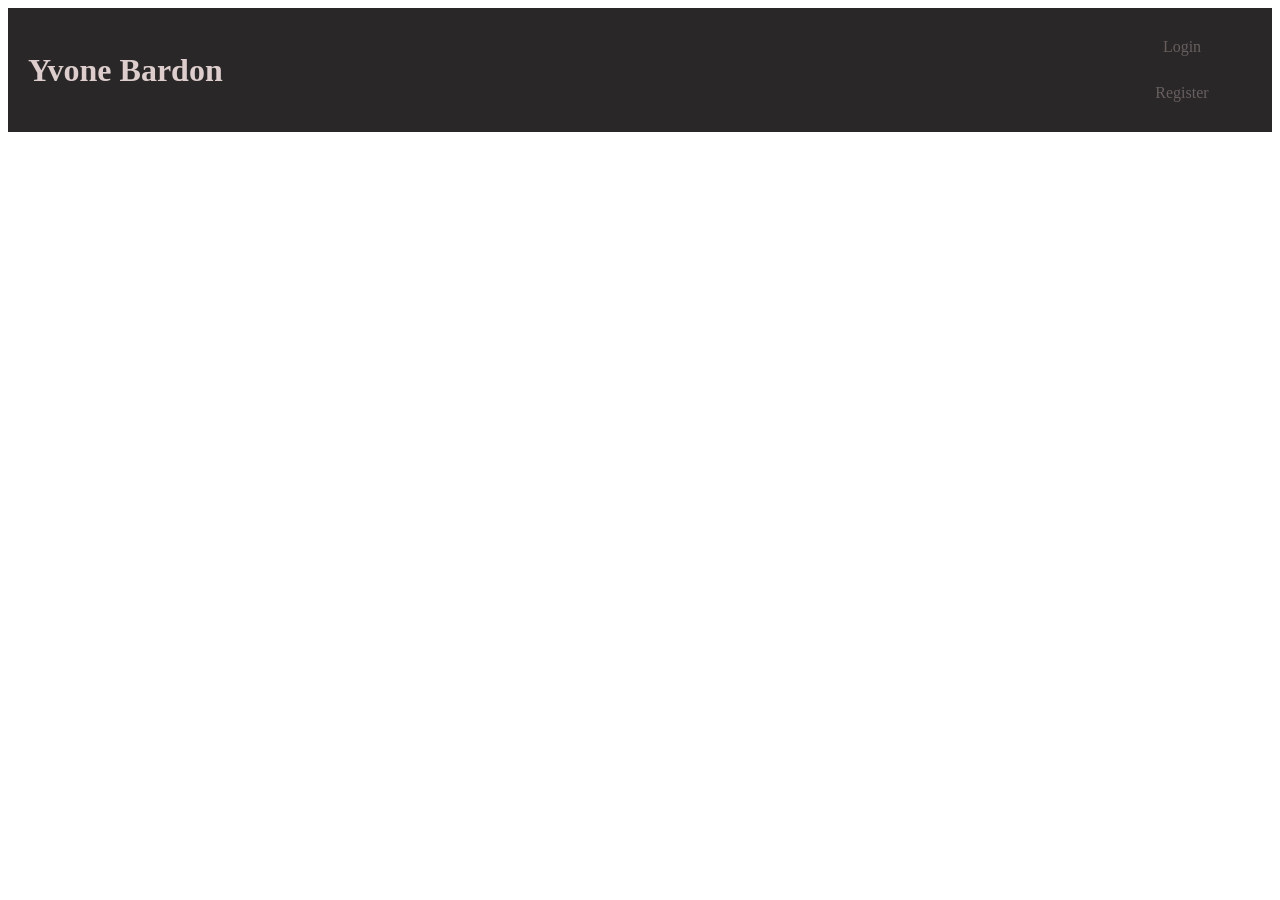
==== index.html @ 3e347240 "Initial commit of registration page" ====
<!DOCTYPE html>
<html lang="en">
<head>
    <meta charset="UTF-8">
    <meta name="viewport" content="width=device-width, initial-scale=1.0">
    <title>Full-Stack App</title>
    <link rel="stylesheet" href="style.css">
</head>
<body>
    
    <header>
    <h1>Yvone Bardon</h1>
    
    <div class="auth-group">
        <a href="login.html" class="login-button">Login</a>
        <a href="register.html" class="register-button">Register</a>
    </div>
</header>
</body>
</html>
---- style.css ----
/* Keeps the logo left and the button group right */
header {
    display: flex;
    justify-content: space-between;
    align-items: center;
    padding: 20px;
    background-color: #292727;
    color: rgb(221, 205, 205);
}

/* New CSS to stack the buttons */
.auth-group {
    display: flex;
    flex-direction: column; /* This stacks items vertically */
    gap: 8px;                /* Adds space between the stacked buttons */
    align-items: flex-end;   /* Aligns them to the right side of the container */
}

/* Ensure buttons are styled correctly within the stack */
.login-button, .register-button {
    text-decoration: none;
    padding: 10px 20px;
    border-radius: 5px;
    width: 100px; /* Optional: Sets a uniform width for buttons */
    text-align: center;
     color: #685e5e;
}

/* Container to center the form on the page */
.form-container {
    display: flex;
    justify-content: center;
    padding-top: 50px;
}

.form-box {
    width: 100%;
    max-width: 1000px;
    border: 1px solid #ddd;
    padding: 25px;
    border-radius: 8px;
    background-color: #fff;
}

.input-group {
    margin-bottom: 15px;
}

.input-group label {
    display: block;
    margin-bottom: 5px;
    font-weight: bold;
}

.input-group input {
    width: 100%;
    padding: 10px;
    border: 1px solid #ccc;
    border-radius: 4px;
    box-sizing: border-box; /* Important for alignment */
}

.form-actions {
    display: flex;
    gap: 15px;
    margin-top: 20px;
    width: 100%;
}


.btn-signup {
    background-color: #28a745;
    color: white;
    border: none;
    padding: 10px 20px;
    border-radius: 4px;
    cursor: pointer;
    text-decoration: none;
    font-size: 14px;
    text-align: center;
}

.btn-cancel {
    background-color: white;
    color: #333;
    border: 1px solid #ccc;
    padding: 10px 20px;
    text-decoration: none;
    border-radius: 4px;
    font-size: 14px;
    text-align: center;
}
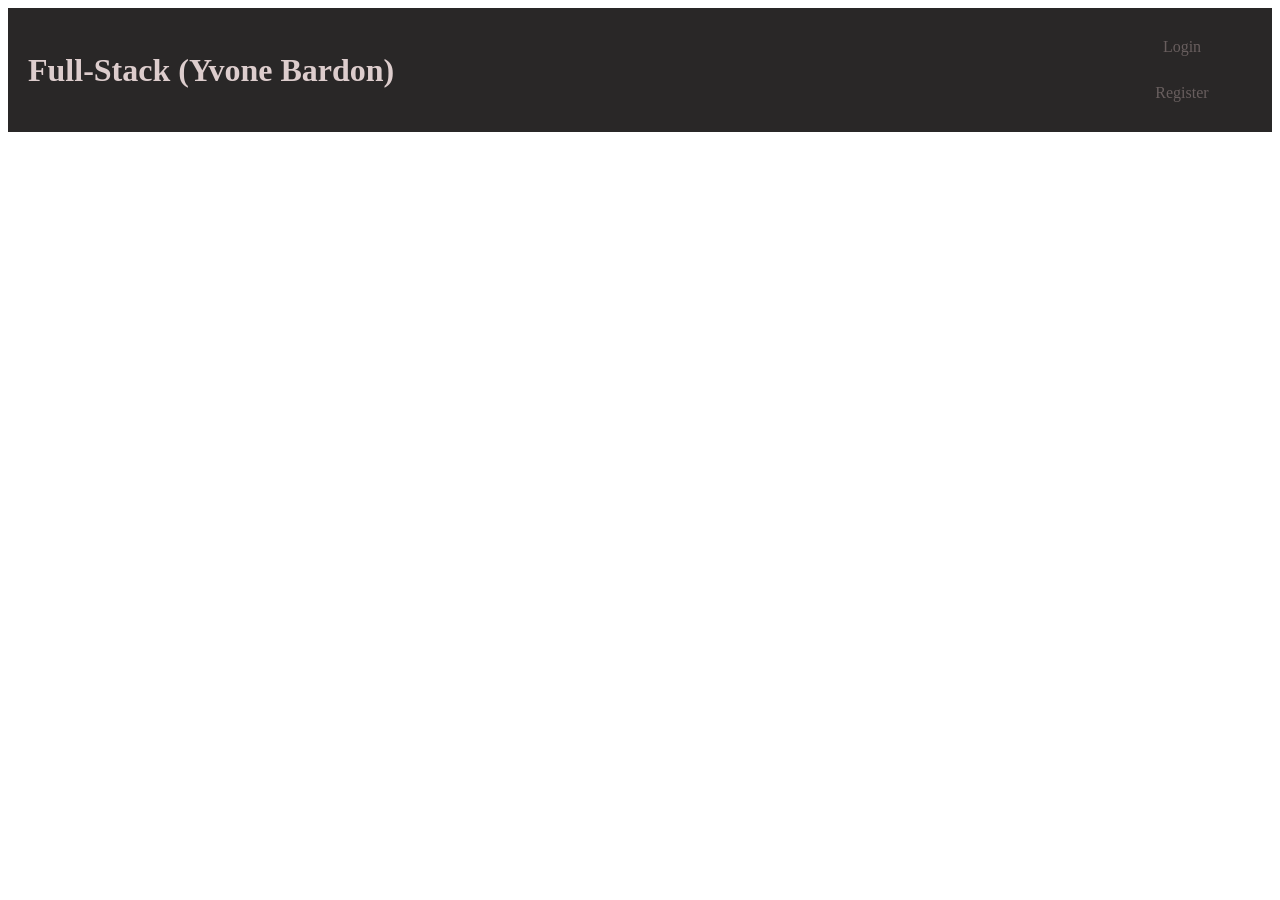
==== commit 472fecda: "adding admin dropdown" ====
--- a/index.html
+++ b/index.html
@@ -9,7 +9,7 @@
 <body>
     
     <header>
-    <h1>Yvone Bardon</h1>
+    <h1>Full-Stack (Yvone Bardon)</h1>
     
     <div class="auth-group">
         <a href="login.html" class="login-button">Login</a>
--- a/style.css
+++ b/style.css
@@ -65,6 +65,7 @@
     gap: 15px;
     margin-top: 20px;
     width: 100%;
+    
 }
 
 
@@ -91,3 +92,404 @@
     text-align: center;
 }
 
+.btn-outline {
+    text-decoration: none;
+    background-color: white;
+    color: #6c757d; /* Gray text from image */
+    border: 1px solid #ced4da; /* Light gray border */
+    padding: 7px 14px;
+    border-radius: 4px;
+    font-size: 0.9rem;
+    display: inline-block;
+}
+
+.btn-login {
+    background-color: #0b32e0;
+    color: white;
+    border: none;
+    padding: 10px 20px;
+    border-radius: 4px;
+    cursor: pointer;
+    text-decoration: none;
+    font-size: 14px;
+    text-align: center;
+}
+
+.admin-dropdown {
+    font-size: 0.9rem;
+    color: #adb5bd;
+    cursor: pointer;
+}
+
+.btn-edit {
+    background: transparent;
+    color: #0d6efd;
+    border: 1px solid #0d6efd;
+    padding: 8px 16px;
+    border-radius: 5px;
+    cursor: pointer;
+    font-size: 0.9rem;
+    margin-top: 15px;
+    transition: 0.2s;
+}
+
+.admin-dropdown {
+    position: relative; /* Crucial: This keeps the menu attached to the word Admin */
+    cursor: pointer;
+    padding: 10px 15px;
+    color: #adb5bd;
+}
+
+.dropdown-menu {
+    display: none;        /* Hide by default */
+    position: absolute;   /* Float over the content */
+    top: 100%;            /* Appear exactly below the header */
+    right: 0;             /* Align to the right edge */
+    background-color: #212529; /* Match the dark header or use #fff for contrast */
+    min-width: 180px;
+    border: 1px solid #444;
+    border-radius: 4px;
+    box-shadow: 0 4px 8px rgba(0,0,0,0.3);
+    z-index: 1000;
+}
+
+/* 4. Style the individual links inside the menu */
+.dropdown-menu a {
+    color: #fff;          /* White text */
+    padding: 10px 15px;
+    text-decoration: none; /* Remove underline */
+    display: block;       /* Stack them vertically */
+    font-size: 0.9rem;
+    transition: background 0.2s;
+}
+
+/* 5. Hover effects */
+.dropdown-menu a:hover {
+    background-color: #343a40; /* Darker gray on hover */
+    color: #0d6efd;           /* Highlight blue */
+}
+
+/* 6. THE TRIGGER: Show the menu when hovering over the parent div */
+.admin-dropdown:hover .dropdown-menu {
+    display: block;
+}
+
+/* Optional: Logout specific styling */
+.logout-link {
+    border-top: 1px solid #444;
+    color: #ff4d4d !important; /* Red for logout */
+}
+
+/* FOR EMPLOYEES */
+/* Layout Spacing */
+.content-container {
+    max-width: 1000px;
+    margin: 30px auto;
+    padding: 0 20px;
+}
+
+/* Header Section: Title and Add Button */
+.section-header {
+    display: flex;
+    justify-content: space-between;
+    align-items: center;
+    margin-bottom: 20px;
+}
+
+.section-header h2 {
+    font-size: 24px;
+    font-weight: 600;
+    margin: 0;
+}
+
+.btn-add {
+    background-color: #198754; /* Exact green from image */
+    color: white;
+    border: none;
+    padding: 10px 18px;
+    border-radius: 6px;
+    font-weight: 500;
+    cursor: pointer;
+}
+.btn-create-one {
+    background-color: #198754; /* Exact green from image */
+    color: white;
+    border: none;
+    padding: 10px 18px;
+    border-radius: 6px;
+    font-weight: 500;
+    cursor: pointer;
+}
+
+/* Table Styling */
+.table-container {
+    border: 1px solid #dee2e6;
+    border-radius: 4px;
+    overflow: hidden;
+    margin-bottom: 30px;
+}
+
+.employee-table {
+    width: 100%;
+    border-collapse: collapse;
+}
+
+.employee-table th {
+    background-color: #ffffff;
+    text-align: left;
+    padding: 12px 15px;
+    font-size: 14px;
+    font-weight: bold;
+    border-bottom: 1px solid #dee2e6;
+}
+
+.empty-msg {
+    text-align: center;
+    padding: 15px;
+    background-color: #f8f9fa; /* Light grey row background */
+    color: #212529;
+    border-top: 1px solid #dee2e6;
+}
+
+/* Form Card Styling */
+.form-card {
+    border: 1px solid #dee2e6;
+    border-radius: 6px;
+    background: white;
+}
+
+.card-header {
+    padding: 12px 15px;
+    border-bottom: 1px solid #dee2e6;
+    font-size: 14px;
+    color: #333;
+}
+
+.employee-form {
+    padding: 20px;
+}
+
+.form-group {
+    margin-bottom: 15px;
+}
+
+.form-group label {
+    display: block;
+    margin-bottom: 6px;
+    font-size: 14px;
+    font-weight: 500;
+}
+
+.form-group input, 
+.form-group select {
+    width: 100%;
+    padding: 8px 12px;
+    border: 1px solid #ced4da;
+    border-radius: 4px;
+    font-size: 15px;
+    box-sizing: border-box; /* Keeps padding inside width */
+}
+
+/* Specific styling for the Hire Date picker */
+input[type="date"] {
+    color: #666;
+}
+
+/* Action Buttons */
+.form-actions {
+    display: flex;
+    gap: 10px;
+    margin-top: 20px;
+}
+
+.btn-save {
+    background-color: #0d6efd; /* Blue */
+    color: white;
+    border: none;
+    padding: 8px 20px;
+    border-radius: 4px;
+    cursor: pointer;
+}
+
+.btn-cancel-dark {
+    background-color: #6c757d; /* Grey */
+    color: white;
+    border: none;
+    padding: 8px 20px;
+    border-radius: 4px;
+    cursor: pointer;
+}
+
+/* FOR DEPARTMENTS */
+/* Department Action Buttons */
+.btn-edit-outline {
+    background-color: transparent;
+    color: #0d6efd;
+    border: 1px solid #0d6efd;
+    padding: 4px 12px;
+    border-radius: 4px;
+    cursor: pointer;
+    font-size: 0.85rem;
+    margin-right: 5px;
+}
+
+.btn-edit-outline:hover {
+    background-color: #0d6efd;
+    color: white;
+}
+
+.btn-delete-outline {
+    background-color: transparent;
+    color: #dc3545;
+    border: 1px solid #dc3545;
+    padding: 4px 12px;
+    border-radius: 4px;
+    cursor: pointer;
+    font-size: 0.85rem;
+}
+
+.btn-delete-outline:hover {
+    background-color: #dc3545;
+    color: white;
+}
+
+/* Department Table Row Styling */
+.employee-table td {
+    padding: 12px 15px;
+    border-bottom: 1px solid #dee2e6;
+    vertical-align: middle;
+}
+
+/* Button for + Add Department */
+.btn-add-dept {
+    background-color: #198754;
+    color: white;
+    border: none;
+    padding: 10px 18px;
+    border-radius: 6px;
+    font-weight: 500;
+    cursor: pointer;
+}
+.btn-reset-outline {
+    background-color: transparent;
+    color: #b8dd52;
+    border: 1px solid #b8dd52;
+    padding: 4px 12px;
+    border-radius: 4px;
+    cursor: pointer;
+    font-size: 0.85rem;
+    margin-right: 5px;
+}
+
+/*FOR REQUESTS */
+/* 1. Modal Logic - This is what makes it pop up */
+.hidden { 
+    display: none !important; 
+}
+
+.modal-overlay {
+    position: fixed;
+    top: 0;
+    left: 0;
+    width: 100%;
+    height: 100%;
+    background: rgba(0, 0, 0, 0.5); /* Dimmed background background as seen in screenshots */
+    display: flex;
+    justify-content: center;
+    align-items: center;
+    z-index: 9999; /* Ensures it stays on top of the header */
+}
+
+/* 2. The White Card Structure */
+.modal-card {
+    background: white;
+    width: 450px;
+    border-radius: 8px;
+    box-shadow: 0 4px 20px rgba(0,0,0,0.3);
+    font-family: sans-serif;
+}
+
+.modal-header {
+    padding: 15px 20px;
+    border-bottom: 1px solid #dee2e6;
+    display: flex;
+    justify-content: space-between;
+    align-items: center;
+}
+
+.modal-header h3 { margin: 0; font-size: 1.25rem; }
+
+.close-modal { 
+    font-size: 24px; 
+    cursor: pointer; 
+    color: #adb5bd; 
+}
+
+.modal-body { padding: 20px; }
+
+/* 3. Form Inputs & Layout */
+.form-group { margin-bottom: 15px; }
+.form-group label { display: block; margin-bottom: 5px; font-weight: 500; }
+
+.item-row { 
+    display: flex; 
+    gap: 10px; 
+    margin-bottom: 10px; 
+    align-items: center;
+}
+
+.item-input, .form-control {
+    flex: 3;
+    padding: 8px 12px;
+    border: 1px solid #ced4da;
+    border-radius: 5px;
+}
+
+.qty-input {
+    flex: 1;
+    padding: 8px;
+    border: 1px solid #ced4da;
+    border-radius: 5px;
+    text-align: center;
+}
+
+/* 4. Button Styles */
+.btn-add {
+    background-color: #198754; /* Green button */
+    color: white;
+    border: none;
+    padding: 8px 16px;
+    border-radius: 5px;
+    cursor: pointer;
+}
+
+.btn-item {
+    width: 35px;
+    height: 35px;
+    background: white;
+    border-radius: 4px;
+    cursor: pointer;
+    font-size: 1.1rem;
+}
+
+.btn-item.add { 
+    color: #198754; 
+    border: 1px solid #ced4da; 
+}
+
+.btn-item.remove { 
+    color: #dc3545; 
+    border: 1px solid #dc3545; /* Red border for 'x' buttons */
+}
+
+.btn-submit-request {
+    background-color: #0d6efd; /* Blue Submit button */
+    color: white;
+    border: none;
+    width: 100%;
+    padding: 12px;
+    border-radius: 5px;
+    font-weight: 500;
+    margin-top: 10px;
+    cursor: pointer;
+}
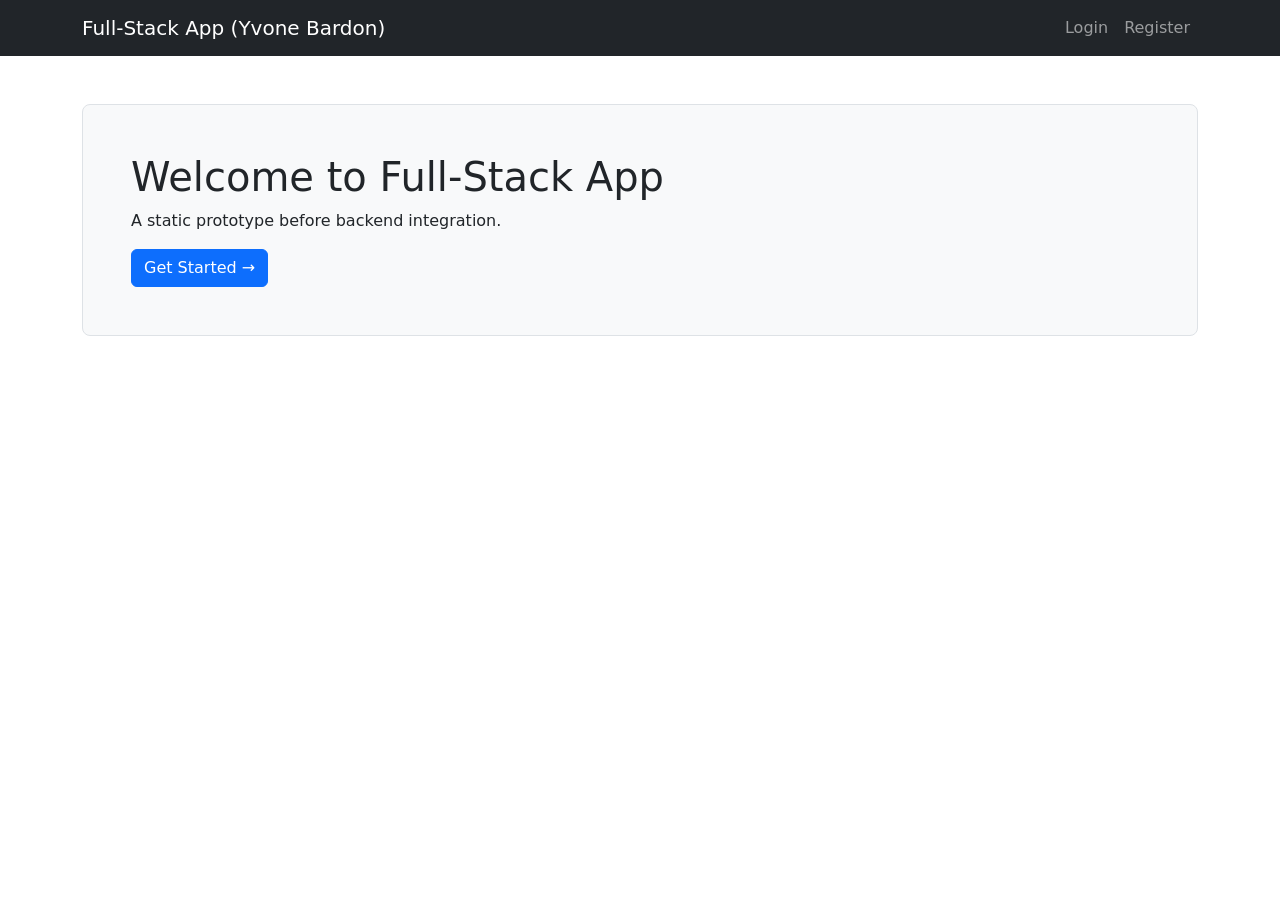
==== commit c5161baa: "updated files" ====
--- a/index.html
+++ b/index.html
@@ -3,18 +3,276 @@
 <head>
     <meta charset="UTF-8">
     <meta name="viewport" content="width=device-width, initial-scale=1.0">
-    <title>Full-Stack App</title>
+    <title>Full-Stack App (Student Build)</title>
+    <link href="https://cdn.jsdelivr.net/npm/bootstrap@5.3.0/dist/css/bootstrap.min.css" rel="stylesheet">
     <link rel="stylesheet" href="style.css">
 </head>
-<body>
+<body class="not-authenticated">
+
+    <nav class="navbar navbar-expand-lg navbar-dark bg-dark">
+        <div class="container">
+            <a class="navbar-brand" href="#/home">Full-Stack App (Yvone Bardon)</a>
+            <button class="navbar-toggler" type="button" data-bs-toggle="collapse" data-bs-target="#navbarNav">
+                <span class="navbar-toggler-icon"></span>
+            </button>
+            <div class="collapse navbar-collapse" id="navbarNav">
+                <ul class="navbar-nav ms-auto">
+                    <li class="nav-item guest-ui"><a class="nav-link" href="#/login">Login</a></li>
+                    <li class="nav-item guest-ui"><a class="nav-link" href="#/register">Register</a></li>
+                    
+                    <li class="nav-item dropdown protected-ui">
+                        <a class="nav-link dropdown-toggle" href="#" id="nav-username" data-bs-toggle="dropdown">Admin</a>
+                        <ul class="dropdown-menu dropdown-menu-end">
+                            <li><a class="dropdown-item" href="#/profile">Profile</a></li>
+                            <li><a class="dropdown-item role-admin" href="#/employees">Employees</a></li>
+                            <li><a class="dropdown-item role-admin" href="#/accounts">Accounts</a></li>
+                            <li><a class="dropdown-item role-admin" href="#/departments">Departments</a></li>
+                            <li><a class="dropdown-item" href="#/my-requests">My Requests</a></li>
+                            <li><hr class="dropdown-divider"></li>
+                            <li><a class="dropdown-item text-danger" href="#" onclick="logout()">Logout</a></li>
+                        </ul>
+                    </li>
+                </ul>
+            </div>
+        </div>
+    </nav>
+
+    <main id="app-content" class="container mt-5">
+        <section id="home-page" class="view">
+            <div class="p-5 mb-4 bg-light border rounded-3">
+                <h1>Welcome to Full-Stack App</h1>
+                <p>A static prototype before backend integration.</p>
+                <a href="#/register" class="btn btn-primary">Get Started →</a>
+            </div>
+        </section>
+
+        <section id="register-page" class="view" style="display:none;">
+    <h3>Register Account</h3>
+    <form id="register-form" style="max-width: 400px;">
+        <input type="text" id="reg-fname" class="form-control mb-2" placeholder="First Name" required>
+        
+        <input type="text" id="reg-lname" class="form-control mb-2" placeholder="Last Name" required>
+        
+        <input type="email" id="reg-email" class="form-control mb-2" placeholder="Email" required>
+        
+        <input type="password" id="reg-pass" class="form-control mb-3" placeholder="Password" required>
+        
+        <button type="submit" class="btn btn-success">Sign Up</button>
+    </form>
+</section>
+
+        <section id="login-page" class="view" style="display:none;">
+            <div id="login-alert" class="alert alert-success d-none">Email verified! Log in now.</div>
+            <h3>Login</h3>
+            <form id="login-form" style="max-width: 400px;">
+                <input type="email" id="login-email" class="form-control mb-2" placeholder="Email" required>
+                <input type="password" id="login-pass" class="form-control mb-3" placeholder="Password" required>
+                <button type="submit" class="btn btn-primary">Login</button>
+            </form>
+        </section>
+
+        <section id="profile-page" class="view" style="display:none;">
+    <div class="card p-4">
+        <h3>My Profile</h3>
+        <p><strong>Name:</strong> <span id="prof-name"></span></p>
+        <p><strong>Email:</strong> <span id="prof-email"></span></p>
+        <p><strong>Role:</strong> <span id="prof-role"></span></p>
+        
+        <button class="btn btn-primary btn-sm w-25">Edit Profile</button>
+    </div>
+</section>
+
+<section id="verify-email-page" class="view" style="display:none;">
+    <div class="card p-4 text-center">
+        <h3>Verify Your Email</h3>
+        <p class="alert alert-info">
+            Verification sent to: <strong id="unverified-email-display">[email]</strong>
+        </p>
+        <p>Click the button below to complete the simulated process.</p>
+        
+        <button class="btn btn-success" onclick="simulateVerification()">
+            ✅ Simulate Email Verification
+        </button>
+    </div>
+</section>
+        <section id="employees-page" class="view page" style="display:none;">
+    <div class="d-flex justify-content-between align-items-center mb-3">
+        <h3>Employees</h3>
+        <button class="btn btn-success" onclick="showEmployeeForm()">+ Add Employee</button>
+    </div>
+
+    <table class="table table-bordered table-striped">
+        <thead class="table-light">
+            <tr>
+                <th>ID</th>
+                <th>Name</th>
+                <th>Position</th>
+                <th>Dept</th>
+                <th>Actions</th>
+            </tr>
+        </thead>
+        <tbody id="employees-table-body">
+            </tbody>
+    </table>
+
+    <div id="employee-form-container" class="card p-3 mt-4" style="display:none;">
+        <h5>Add/Edit Employee</h5>
+        <form id="employee-form">
+            <div class="mb-2">
+                <label>Employee ID</label>
+                <input type="text" id="emp-id" class="form-control" required>
+            </div>
+            <div class="mb-2">
+                <label>User Email</label>
+                <input type="email" id="emp-email" class="form-control" required>
+            </div>
+            <div class="mb-2">
+                <label>Position</label>
+                <input type="text" id="emp-position" class="form-control" required>
+            </div>
+            <div class="mb-2">
+                <label>Department</label>
+                <select id="emp-dept" class="form-control"></select>
+            </div>
+            <div class="mb-3">
+                <label>Hire Date</label>
+                <input type="date" id="emp-date" class="form-control" required>
+            </div>
+            <button type="submit" class="btn btn-primary">Save</button>
+            <button type="button" class="btn btn-secondary" onclick="hideEmployeeForm()">Cancel</button>
+        </form>
+    </div>
+</section>
+
+<section id="departments-page" class="view" style="display:none;">
+    <div class="d-flex justify-content-between align-items-center mb-3">
+        <h3>Departments</h3>
+        <button class="btn btn-success" onclick="addDepartment()">+ Add Department</button>
+    </div>
     
-    <header>
-    <h1>Full-Stack (Yvone Bardon)</h1>
-    
-    <div class="auth-group">
-        <a href="login.html" class="login-button">Login</a>
-        <a href="register.html" class="register-button">Register</a>
-    </div>
-</header>
+    <table class="table table-bordered">
+        <thead class="table-light">
+            <tr>
+                <th>Name</th>
+                <th>Description</th>
+                <th>Actions</th>
+            </tr>
+        </thead>
+        <tbody id="dept-table-body">
+            </tbody>
+    </table>
+</section>
+
+<section id="accounts-page" class="view" style="display:none;">
+    <div class="d-flex justify-content-between align-items-center mb-3">
+        <h3>Accounts</h3>
+        <button class="btn btn-success" onclick="showAccountForm()">+ Add Account</button>
+    </div>
+
+    <table class="table table-bordered bg-white shadow-sm">
+        <thead class="table-light">
+            <tr>
+                <th>Name</th>
+                <th>Email</th>
+                <th>Role</th>
+                <th>Verified</th>
+                <th>Actions</th>
+            </tr>
+        </thead>
+        <tbody id="accounts-table-body">
+            </tbody>
+    </table>
+
+    <div id="account-form-container" class="card mt-4 shadow-sm" style="display: none;">
+        <div class="card-header">Add/Edit Account</div>
+        <div class="card-body">
+            <form id="account-form">
+                <div class="row mb-2">
+                    <div class="col">
+                        <label>First Name</label>
+                        <input type="text" id="acc-fname" class="form-control" required>
+                    </div>
+                    <div class="col">
+                        <label>Last Name</label>
+                        <input type="text" id="acc-lname" class="form-control" required>
+                    </div>
+                </div>
+                <div class="mb-2">
+                    <label>Email</label>
+                    <input type="email" id="acc-email" class="form-control" required>
+                </div>
+                <div class="mb-2">
+                    <label>Password</label>
+                    <input type="password" id="acc-pass" class="form-control" required>
+                </div>
+                <div class="mb-2">
+                    <label>Role</label>
+                    <select id="acc-role" class="form-select">
+                        <option value="user">User</option>
+                        <option value="admin">Admin</option>
+                    </select>
+                </div>
+                <div class="form-check mb-3">
+                    <input type="checkbox" id="acc-verified" class="form-check-input">
+                    <label class="form-check-label">Verified</label>
+                </div>
+                <button type="submit" class="btn btn-primary">Save</button>
+                <button type="button" class="btn btn-secondary" onclick="hideAccountForm()">Cancel</button>
+            </form>
+        </div>
+    </div>
+</section>
+
+<section id="my-requests-page" class="view" style="display:none;">
+    <div class="d-flex justify-content-between align-items-center mb-3">
+        <h3>My Requests</h3>
+        <button class="btn btn-success" onclick="openRequestModal()">+ New Request</button>
+    </div>
+
+    <div id="empty-requests" class="text-center py-5">
+        <p class="text-muted">You have no requests yet.</p>
+        <button class="btn btn-success" onclick="openRequestModal()">Create One</button>
+    </div>
+
+    <table id="requests-table" class="table table-bordered bg-white shadow-sm" style="display:none;">
+        <thead class="table-light">
+            <tr>
+                <th>Type</th>
+                <th>Items</th>
+                <th>Status</th>
+            </tr>
+        </thead>
+        <tbody id="requests-table-body"></tbody>
+    </table>
+
+    <div id="request-modal" class="modal-backdrop" style="display:none; position: fixed; top:0; left:0; width:100%; height:100%; background:rgba(0,0,0,0.5); z-index:1000;">
+        <div class="modal-dialog mt-5">
+            <div class="modal-content">
+                <div class="modal-header">
+                    <h5 class="modal-title">New Request</h5>
+                    <button type="button" class="btn-close" onclick="closeRequestModal()"></button>
+                </div>
+                <div class="modal-body">
+                    <label>Type</label>
+                    <select id="req-type" class="form-select mb-3">
+                        <option value="Equipment">Equipment</option>
+                        <option value="Supplies">Supplies</option>
+                    </select>
+
+                    <label>Items</label>
+                    <div id="req-items-container">
+                        </div>
+                </div>
+                <div class="modal-footer">
+                    <button class="btn btn-primary w-100" onclick="submitRequest()">Submit Request</button>
+                </div>
+            </div>
+        </div>
+    </div>
+</section>
+    </main>
+
+    <script src="https://cdn.jsdelivr.net/npm/bootstrap@5.3.0/dist/js/bootstrap.bundle.min.js"></script>
+    <script src="script.js"></script>
 </body>
 </html>
--- a/style.css
+++ b/style.css
@@ -1,495 +1,25 @@
-/* Keeps the logo left and the button group right */
-header {
-    display: flex;
-    justify-content: space-between;
-    align-items: center;
-    padding: 20px;
-    background-color: #292727;
-    color: rgb(221, 205, 205);
+/* SPA Management */
+.view { animation: fadeIn 0.3s ease; }
+@keyframes fadeIn { from { opacity: 0; } to { opacity: 1; } }
+
+/* UI Visibility Logic */
+.protected-ui, .role-admin { display: none !important; }
+
+body.authenticated .protected-ui { display: block !important; }
+body.authenticated .guest-ui { display: none !important; }
+
+body.is-admin .role-admin { display: block !important; }
+
+/* Hide by default */
+.protected-ui, .role-admin {
+    display: none !important;
 }
 
-/* New CSS to stack the buttons */
-.auth-group {
-    display: flex;
-    flex-direction: column; /* This stacks items vertically */
-    gap: 8px;                /* Adds space between the stacked buttons */
-    align-items: flex-end;   /* Aligns them to the right side of the container */
+/* Unlock when body has the right classes */
+body.authenticated .protected-ui {
+    display: block !important;
 }
 
-/* Ensure buttons are styled correctly within the stack */
-.login-button, .register-button {
-    text-decoration: none;
-    padding: 10px 20px;
-    border-radius: 5px;
-    width: 100px; /* Optional: Sets a uniform width for buttons */
-    text-align: center;
-     color: #685e5e;
-}
-
-/* Container to center the form on the page */
-.form-container {
-    display: flex;
-    justify-content: center;
-    padding-top: 50px;
-}
-
-.form-box {
-    width: 100%;
-    max-width: 1000px;
-    border: 1px solid #ddd;
-    padding: 25px;
-    border-radius: 8px;
-    background-color: #fff;
-}
-
-.input-group {
-    margin-bottom: 15px;
-}
-
-.input-group label {
-    display: block;
-    margin-bottom: 5px;
-    font-weight: bold;
-}
-
-.input-group input {
-    width: 100%;
-    padding: 10px;
-    border: 1px solid #ccc;
-    border-radius: 4px;
-    box-sizing: border-box; /* Important for alignment */
-}
-
-.form-actions {
-    display: flex;
-    gap: 15px;
-    margin-top: 20px;
-    width: 100%;
-    
-}
-
-
-.btn-signup {
-    background-color: #28a745;
-    color: white;
-    border: none;
-    padding: 10px 20px;
-    border-radius: 4px;
-    cursor: pointer;
-    text-decoration: none;
-    font-size: 14px;
-    text-align: center;
-}
-
-.btn-cancel {
-    background-color: white;
-    color: #333;
-    border: 1px solid #ccc;
-    padding: 10px 20px;
-    text-decoration: none;
-    border-radius: 4px;
-    font-size: 14px;
-    text-align: center;
-}
-
-.btn-outline {
-    text-decoration: none;
-    background-color: white;
-    color: #6c757d; /* Gray text from image */
-    border: 1px solid #ced4da; /* Light gray border */
-    padding: 7px 14px;
-    border-radius: 4px;
-    font-size: 0.9rem;
-    display: inline-block;
-}
-
-.btn-login {
-    background-color: #0b32e0;
-    color: white;
-    border: none;
-    padding: 10px 20px;
-    border-radius: 4px;
-    cursor: pointer;
-    text-decoration: none;
-    font-size: 14px;
-    text-align: center;
-}
-
-.admin-dropdown {
-    font-size: 0.9rem;
-    color: #adb5bd;
-    cursor: pointer;
-}
-
-.btn-edit {
-    background: transparent;
-    color: #0d6efd;
-    border: 1px solid #0d6efd;
-    padding: 8px 16px;
-    border-radius: 5px;
-    cursor: pointer;
-    font-size: 0.9rem;
-    margin-top: 15px;
-    transition: 0.2s;
-}
-
-.admin-dropdown {
-    position: relative; /* Crucial: This keeps the menu attached to the word Admin */
-    cursor: pointer;
-    padding: 10px 15px;
-    color: #adb5bd;
-}
-
-.dropdown-menu {
-    display: none;        /* Hide by default */
-    position: absolute;   /* Float over the content */
-    top: 100%;            /* Appear exactly below the header */
-    right: 0;             /* Align to the right edge */
-    background-color: #212529; /* Match the dark header or use #fff for contrast */
-    min-width: 180px;
-    border: 1px solid #444;
-    border-radius: 4px;
-    box-shadow: 0 4px 8px rgba(0,0,0,0.3);
-    z-index: 1000;
-}
-
-/* 4. Style the individual links inside the menu */
-.dropdown-menu a {
-    color: #fff;          /* White text */
-    padding: 10px 15px;
-    text-decoration: none; /* Remove underline */
-    display: block;       /* Stack them vertically */
-    font-size: 0.9rem;
-    transition: background 0.2s;
-}
-
-/* 5. Hover effects */
-.dropdown-menu a:hover {
-    background-color: #343a40; /* Darker gray on hover */
-    color: #0d6efd;           /* Highlight blue */
-}
-
-/* 6. THE TRIGGER: Show the menu when hovering over the parent div */
-.admin-dropdown:hover .dropdown-menu {
-    display: block;
-}
-
-/* Optional: Logout specific styling */
-.logout-link {
-    border-top: 1px solid #444;
-    color: #ff4d4d !important; /* Red for logout */
-}
-
-/* FOR EMPLOYEES */
-/* Layout Spacing */
-.content-container {
-    max-width: 1000px;
-    margin: 30px auto;
-    padding: 0 20px;
-}
-
-/* Header Section: Title and Add Button */
-.section-header {
-    display: flex;
-    justify-content: space-between;
-    align-items: center;
-    margin-bottom: 20px;
-}
-
-.section-header h2 {
-    font-size: 24px;
-    font-weight: 600;
-    margin: 0;
-}
-
-.btn-add {
-    background-color: #198754; /* Exact green from image */
-    color: white;
-    border: none;
-    padding: 10px 18px;
-    border-radius: 6px;
-    font-weight: 500;
-    cursor: pointer;
-}
-.btn-create-one {
-    background-color: #198754; /* Exact green from image */
-    color: white;
-    border: none;
-    padding: 10px 18px;
-    border-radius: 6px;
-    font-weight: 500;
-    cursor: pointer;
-}
-
-/* Table Styling */
-.table-container {
-    border: 1px solid #dee2e6;
-    border-radius: 4px;
-    overflow: hidden;
-    margin-bottom: 30px;
-}
-
-.employee-table {
-    width: 100%;
-    border-collapse: collapse;
-}
-
-.employee-table th {
-    background-color: #ffffff;
-    text-align: left;
-    padding: 12px 15px;
-    font-size: 14px;
-    font-weight: bold;
-    border-bottom: 1px solid #dee2e6;
-}
-
-.empty-msg {
-    text-align: center;
-    padding: 15px;
-    background-color: #f8f9fa; /* Light grey row background */
-    color: #212529;
-    border-top: 1px solid #dee2e6;
-}
-
-/* Form Card Styling */
-.form-card {
-    border: 1px solid #dee2e6;
-    border-radius: 6px;
-    background: white;
-}
-
-.card-header {
-    padding: 12px 15px;
-    border-bottom: 1px solid #dee2e6;
-    font-size: 14px;
-    color: #333;
-}
-
-.employee-form {
-    padding: 20px;
-}
-
-.form-group {
-    margin-bottom: 15px;
-}
-
-.form-group label {
-    display: block;
-    margin-bottom: 6px;
-    font-size: 14px;
-    font-weight: 500;
-}
-
-.form-group input, 
-.form-group select {
-    width: 100%;
-    padding: 8px 12px;
-    border: 1px solid #ced4da;
-    border-radius: 4px;
-    font-size: 15px;
-    box-sizing: border-box; /* Keeps padding inside width */
-}
-
-/* Specific styling for the Hire Date picker */
-input[type="date"] {
-    color: #666;
-}
-
-/* Action Buttons */
-.form-actions {
-    display: flex;
-    gap: 10px;
-    margin-top: 20px;
-}
-
-.btn-save {
-    background-color: #0d6efd; /* Blue */
-    color: white;
-    border: none;
-    padding: 8px 20px;
-    border-radius: 4px;
-    cursor: pointer;
-}
-
-.btn-cancel-dark {
-    background-color: #6c757d; /* Grey */
-    color: white;
-    border: none;
-    padding: 8px 20px;
-    border-radius: 4px;
-    cursor: pointer;
-}
-
-/* FOR DEPARTMENTS */
-/* Department Action Buttons */
-.btn-edit-outline {
-    background-color: transparent;
-    color: #0d6efd;
-    border: 1px solid #0d6efd;
-    padding: 4px 12px;
-    border-radius: 4px;
-    cursor: pointer;
-    font-size: 0.85rem;
-    margin-right: 5px;
-}
-
-.btn-edit-outline:hover {
-    background-color: #0d6efd;
-    color: white;
-}
-
-.btn-delete-outline {
-    background-color: transparent;
-    color: #dc3545;
-    border: 1px solid #dc3545;
-    padding: 4px 12px;
-    border-radius: 4px;
-    cursor: pointer;
-    font-size: 0.85rem;
-}
-
-.btn-delete-outline:hover {
-    background-color: #dc3545;
-    color: white;
-}
-
-/* Department Table Row Styling */
-.employee-table td {
-    padding: 12px 15px;
-    border-bottom: 1px solid #dee2e6;
-    vertical-align: middle;
-}
-
-/* Button for + Add Department */
-.btn-add-dept {
-    background-color: #198754;
-    color: white;
-    border: none;
-    padding: 10px 18px;
-    border-radius: 6px;
-    font-weight: 500;
-    cursor: pointer;
-}
-.btn-reset-outline {
-    background-color: transparent;
-    color: #b8dd52;
-    border: 1px solid #b8dd52;
-    padding: 4px 12px;
-    border-radius: 4px;
-    cursor: pointer;
-    font-size: 0.85rem;
-    margin-right: 5px;
-}
-
-/*FOR REQUESTS */
-/* 1. Modal Logic - This is what makes it pop up */
-.hidden { 
-    display: none !important; 
-}
-
-.modal-overlay {
-    position: fixed;
-    top: 0;
-    left: 0;
-    width: 100%;
-    height: 100%;
-    background: rgba(0, 0, 0, 0.5); /* Dimmed background background as seen in screenshots */
-    display: flex;
-    justify-content: center;
-    align-items: center;
-    z-index: 9999; /* Ensures it stays on top of the header */
-}
-
-/* 2. The White Card Structure */
-.modal-card {
-    background: white;
-    width: 450px;
-    border-radius: 8px;
-    box-shadow: 0 4px 20px rgba(0,0,0,0.3);
-    font-family: sans-serif;
-}
-
-.modal-header {
-    padding: 15px 20px;
-    border-bottom: 1px solid #dee2e6;
-    display: flex;
-    justify-content: space-between;
-    align-items: center;
-}
-
-.modal-header h3 { margin: 0; font-size: 1.25rem; }
-
-.close-modal { 
-    font-size: 24px; 
-    cursor: pointer; 
-    color: #adb5bd; 
-}
-
-.modal-body { padding: 20px; }
-
-/* 3. Form Inputs & Layout */
-.form-group { margin-bottom: 15px; }
-.form-group label { display: block; margin-bottom: 5px; font-weight: 500; }
-
-.item-row { 
-    display: flex; 
-    gap: 10px; 
-    margin-bottom: 10px; 
-    align-items: center;
-}
-
-.item-input, .form-control {
-    flex: 3;
-    padding: 8px 12px;
-    border: 1px solid #ced4da;
-    border-radius: 5px;
-}
-
-.qty-input {
-    flex: 1;
-    padding: 8px;
-    border: 1px solid #ced4da;
-    border-radius: 5px;
-    text-align: center;
-}
-
-/* 4. Button Styles */
-.btn-add {
-    background-color: #198754; /* Green button */
-    color: white;
-    border: none;
-    padding: 8px 16px;
-    border-radius: 5px;
-    cursor: pointer;
-}
-
-.btn-item {
-    width: 35px;
-    height: 35px;
-    background: white;
-    border-radius: 4px;
-    cursor: pointer;
-    font-size: 1.1rem;
-}
-
-.btn-item.add { 
-    color: #198754; 
-    border: 1px solid #ced4da; 
-}
-
-.btn-item.remove { 
-    color: #dc3545; 
-    border: 1px solid #dc3545; /* Red border for 'x' buttons */
-}
-
-.btn-submit-request {
-    background-color: #0d6efd; /* Blue Submit button */
-    color: white;
-    border: none;
-    width: 100%;
-    padding: 12px;
-    border-radius: 5px;
-    font-weight: 500;
-    margin-top: 10px;
-    cursor: pointer;
+body.is-admin .role-admin {
+    display: block !important;
 }
